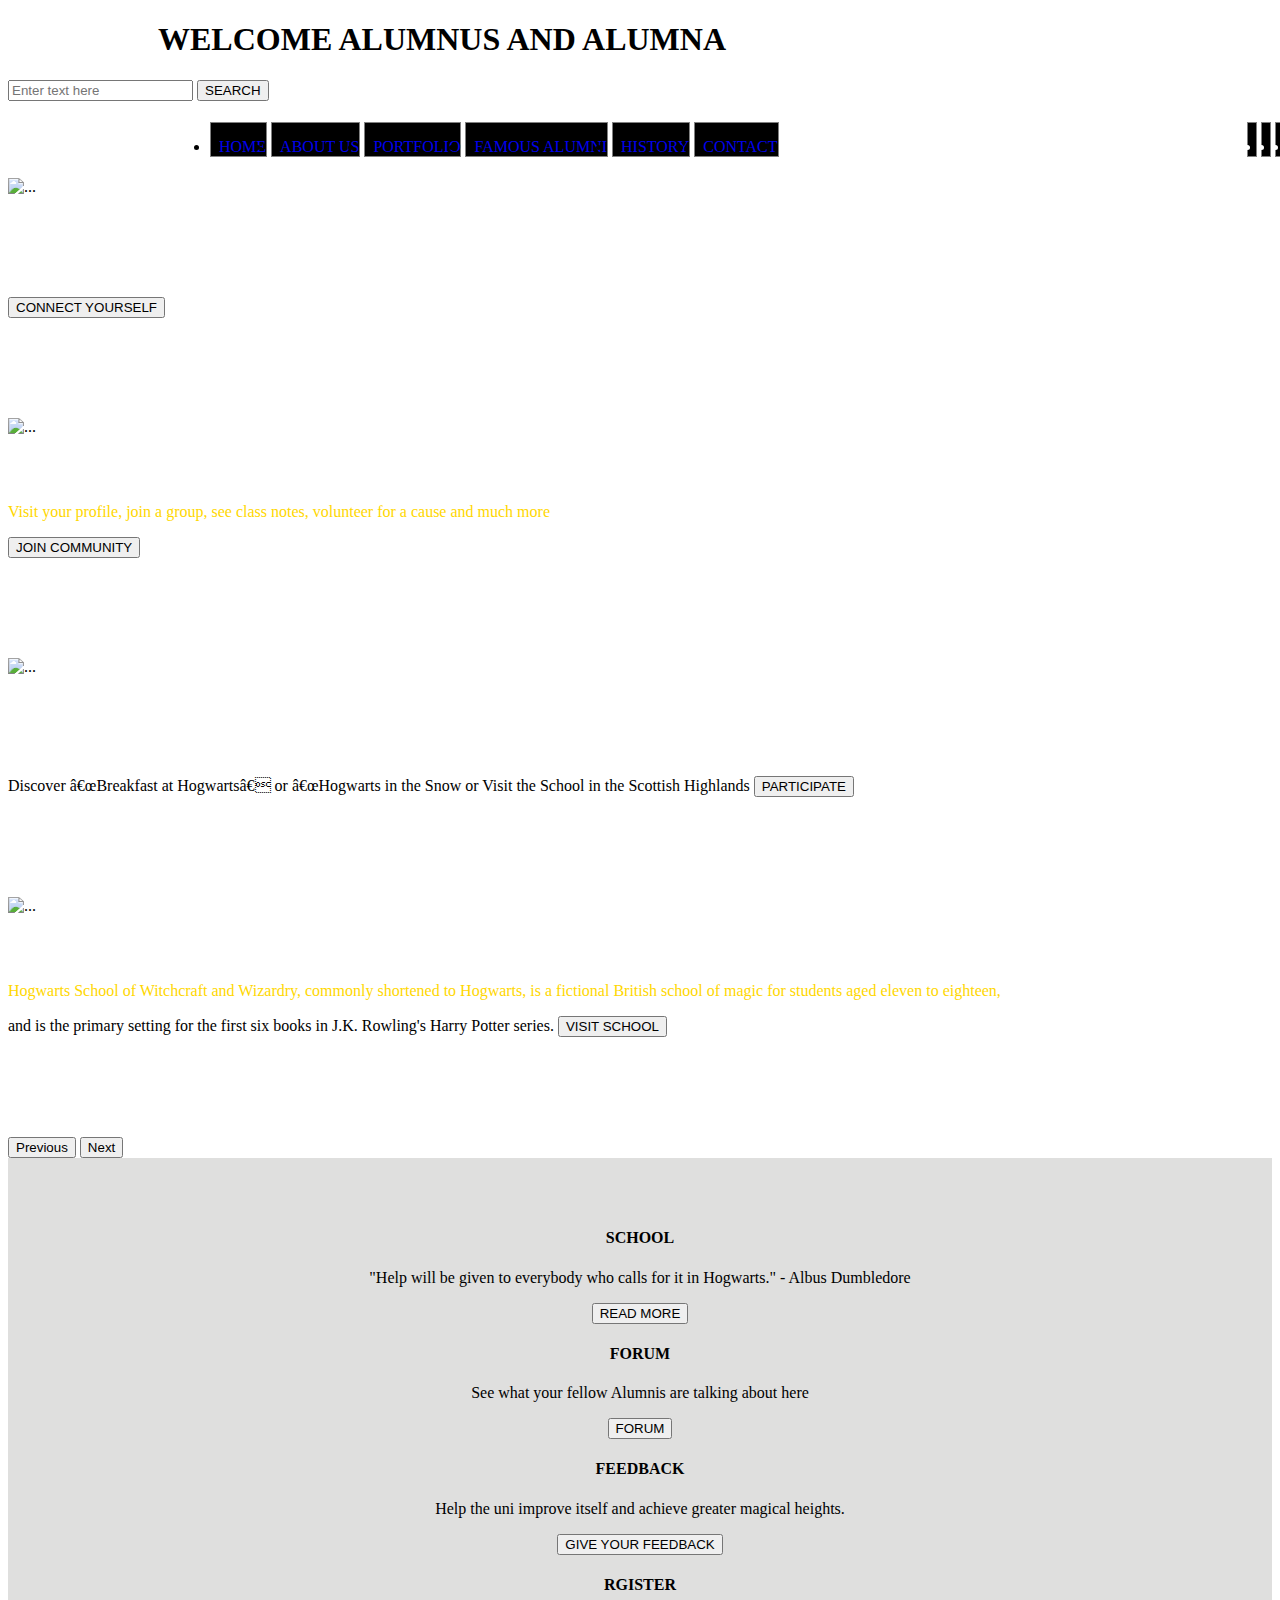
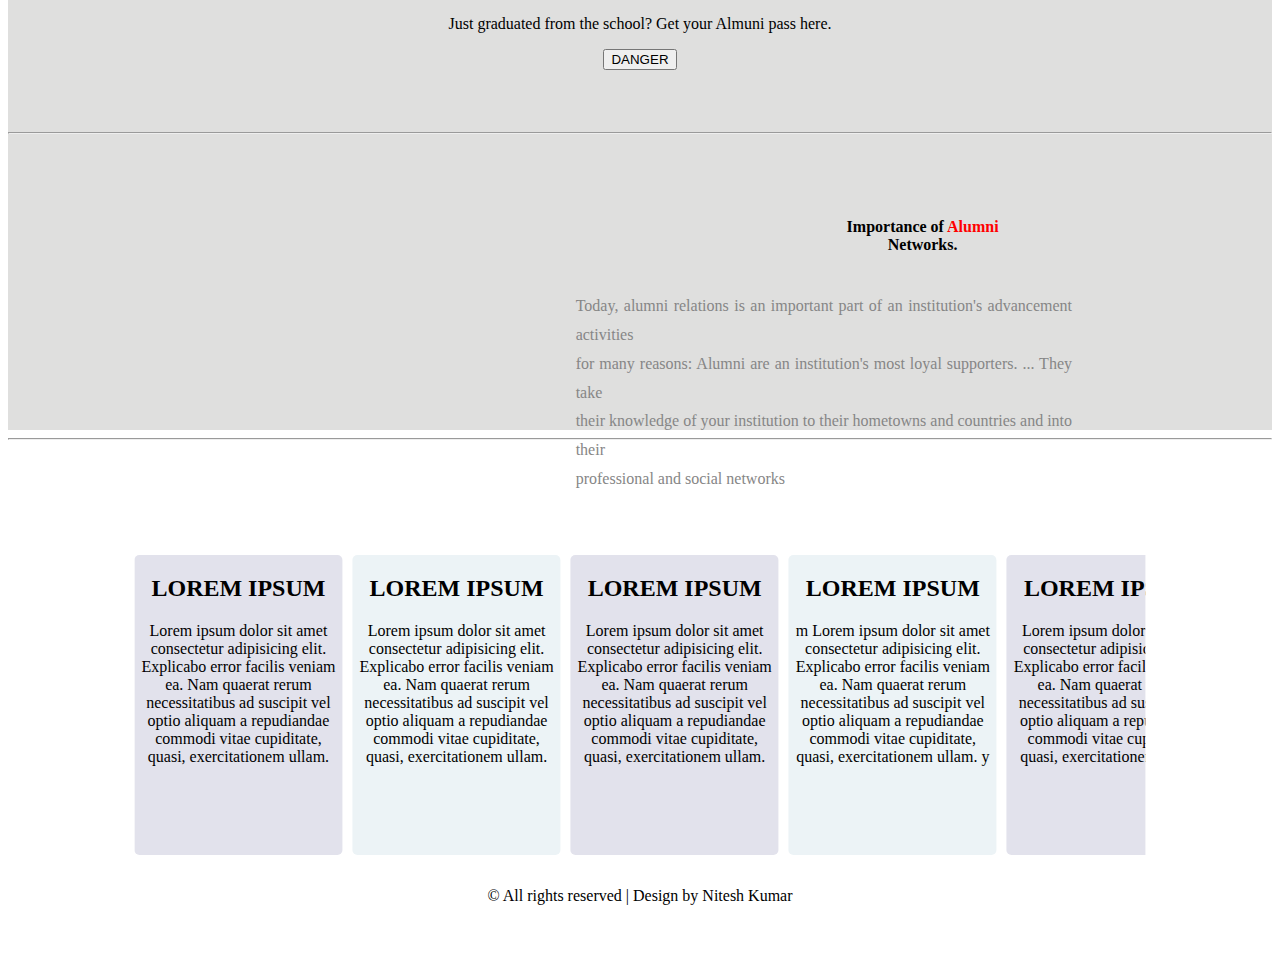
==== index.html @ 9f97075f "Add files via upload" ====
<!DOCTYPE html>
<html lang="en">
  <head>
    <meta charset="UTF-8" />

    <title>Alumni Management</title>
    <script
      src="https://cdn.jsdelivr.net/npm/bootstrap@5.1.3/dist/js/bootstrap.bundle.min.js"
      integrity="sha384-ka7Sk0Gln4gmtz2MlQnikT1wXgYsOg+OMhuP+IlRH9sENBO0LRn5q+8nbTov4+1p"
      crossorigin="anonymous"
    ></script>
    <link
      href="https://cdn.jsdelivr.net/npm/bootstrap@5.1.3/dist/css/bootstrap.min.css"
      rel="stylesheet"
      integrity="sha384-1BmE4kWBq78iYhFldvKuhfTAU6auU8tT94WrHftjDbrCEXSU1oBoqyl2QvZ6jIW3"
      crossorigin="anonymous"
    />
    <link
      href="https://cdn.jsdelivr.net/npm/bootstrap@5.1.3/dist/css/bootstrap.min.css"
      rel="stylesheet"
      integrity="sha384-1BmE4kWBq78iYhFldvKuhfTAU6auU8tT94WrHftjDbrCEXSU1oBoqyl2QvZ6jIW3"
      crossorigin="anonymous"
    />
    <script
      src="https://kit.fontawesome.com/a5d5c5d421.js"
      crossorigin="anonymous"
    ></script>
    <link rel="stylesheet" href="alumnistyles.css" />
  </head>
  <body>
    <section class="aboutus-navbar">
    <nav class="navbar  ">
      <div class="container-fluid">
        <a class="navbar-brand"><h1>WELCOME ALUMNUS AND ALUMNA</h1></a>
        <form class="d-flex">
          <input
            class="form-control me-2"
            type="search"
            placeholder="Enter text here"
            aria-label="SEARCH"
          />
          <button class="btn btn-outline-light bg-dark" type="submit">
            SEARCH
          </button>
        </form>
      </div>
      <div class="nitesh-nav">
        <ul class="nav navbar-nav">
          
        <li><a href="index.html">HOME</a></li>
        <li><a href="aboutus.html">ABOUT US</a></li>
       <li> <a href="about.html">PORTFOLIO</a></li>
        <li><a href="blog.html">FAMOUS ALUMNI</a ></li>
        <li><a href="blog.html">HISTORY</a>   </li>
        <li><a href="contact.html"> CONTACT</a></li>
     <div class="nav-right">
        <li style="background-color: black;"><i  class="fa-3x fa-brands fa-twitter-square"></i></li>
        <li><i class="fa-3x fa-brands fa-facebook-square"></i></li>
        <li><i class="fa-3x fa-brands fa-google-plus-square"></i></li>
        <li><i class="fa-3x fa-brands fa-youtube"></i></li>
        <li><i class="fa-3x fa-brands fa-linkedin"></i></li>
      </div>
      </ul>
      </div>
    </nav>
    </section>

    <!--CAROUSEL-->
    <div
      id="carouselExampleFade"
      class="carousel slide carousel-fade"
      data-bs-ride="carousel"
    >
      <div class="carousel-inner">
        <div class="carousel-item active">
          <img height="500px"
            src="https://imgix.bustle.com/rehost/2016/9/13/a813f5a5-db79-4280-9a5b-d6a578a375f9.jpg?w=614&fit=crop&crop=faces&auto=format%2Ccompress&q=50&dpr=2"
            class="d-block w-100"
            alt="..."
          />
          <div class="carousel-caption d-none d-md-block">
            <h2 style="color: white">ALUMNI PORTAL</h2>
            <p style="color: white ">
              "Professor Slughorn has benifitted immensely from his students"
            </p>
            <button type="button" class="btn btn-danger">
              CONNECT YOURSELF
            </button>
          </div>
        </div>
        <div class="carousel-item">
          <img height="500px"
            src="https://scontent.fpat1-1.fna.fbcdn.net/v/t31.18172-8/10431203_10152896987454313_9123383984061599076_o.jpg?_nc_cat=102&ccb=1-5&_nc_sid=9267fe&_nc_ohc=-xTdjUqbZQwAX-eWIDw&_nc_oc=AQnd3bOaD7mcW5dNTk2DdpyT3ULuh4IdSFtlfIc99Ra8D1ZJUB8HNpC8RmQ0Aamh1RbmtdIWS3pTgxXzlBtbEjN4&_nc_ht=scontent.fpat1-1.fna&oh=00_AT-DjvBIyf0meRIbnBi_mkqb2q_MFcZSbdXI1n6W5G4MEw&oe=62882688"
            class="d-block w-100"
            alt="..."
          />
          <div class="carousel-caption d-none d-md-block">
            <h2 style="color: white">COMMUNITY</h2>
            <p style="color: gold">
              Visit your profile, join a group, see class notes, volunteer for a
              cause and much more
            </p>
            <button type="button" class="btn btn-danger">JOIN COMMUNITY</button>
          </div>
        </div>
        <div class="carousel-item">
          <img height="500px"
            src="https://imgix.bustle.com/rehost/2016/9/13/a813f5a5-db79-4280-9a5b-d6a578a375f9.jpg?w=614&fit=crop&crop=faces&auto=format%2Ccompress&q=50&dpr=2"
            class="d-block w-100"
            alt="..."
          />
          <div class="carousel-caption d-none d-md-block">
            <h2 style="color: white">PROGRAMS AND EVENTS</h2>
            <p style="color: white">
              Enjoy the music of Harry Potter in concert. Attend a Harry Potter
              festival.
            </p>
            <span class="hide_text"
              >Discover â€œBreakfast at Hogwartsâ€ or â€œHogwarts in the Snow or
              Visit the School in the Scottish Highlands
            </span>
            <button type="button" class="btn btn-danger">PARTICIPATE</button>
          </div>
        </div>
        <div class="carousel-item">
          <img height="500px"
            src="https://scontent.fpat1-1.fna.fbcdn.net/v/t31.18172-8/10431203_10152896987454313_9123383984061599076_o.jpg?_nc_cat=102&ccb=1-5&_nc_sid=9267fe&_nc_ohc=-xTdjUqbZQwAX-eWIDw&_nc_oc=AQnd3bOaD7mcW5dNTk2DdpyT3ULuh4IdSFtlfIc99Ra8D1ZJUB8HNpC8RmQ0Aamh1RbmtdIWS3pTgxXzlBtbEjN4&_nc_ht=scontent.fpat1-1.fna&oh=00_AT-DjvBIyf0meRIbnBi_mkqb2q_MFcZSbdXI1n6W5G4MEw&oe=62882688"
            class="d-block w-100"
            alt="..."
          />
          <div class="carousel-caption d-none d-md-block">
            <h2 style="color: white">SCHOOL</h2>
            <p style="color: gold">
              Hogwarts School of Witchcraft and Wizardry, commonly shortened to
              Hogwarts, is a fictional British school of magic for students aged
              eleven to eighteen,
            </p>
            <span class="hide_text">
              and is the primary setting for the first six books in J.K.
              Rowling's Harry Potter series.</span
            >
            <!-- <h3 class="da-link">
                <a href="#" class="fa-btn btn-1 btn-1e">Participate</a>
              </h3> -->
            <button type="button" class="btn btn-danger">VISIT SCHOOL</button>
          </div>
        </div>
      </div>
      <button
        class="carousel-control-prev"
        type="button"
        data-bs-target="#carouselExampleFade"
        data-bs-slide="prev"
      >
        <span class="carousel-control-prev-icon" aria-hidden="true"></span>
        <span class="visually-hidden">Previous</span>
      </button>
      <button
        class="carousel-control-next"
        type="button"
        data-bs-target="#carouselExampleFade"
        data-bs-slide="next"
      >
        <span class="carousel-control-next-icon" aria-hidden="true"></span>
        <span class="visually-hidden">Next</span>
      </button>
    </div>

    <section id="carousel-bottom" style="text-align:center;background-color: #DFDFDE;">
      <div class="row alumini_icons" >
        <div class="card col-lg-3 col-md-12 col-sm-12" style="border:none;">
          <i class="fa-3x fa-solid fa-globe"></i>
          <div class="card-body">
            <h4>SCHOOL</h4>
            <p>
              "Help will be given to everybody who calls for it in Hogwarts." -
              Albus Dumbledore
            </p>
            <button type="button" class="btn btn-outline-danger">
              READ MORE
            </button>
          </div>
        </div>

        <div class="card col-lg-3 col-md-12 col-sm-12" style="border:none;">
          <i class="fa-3x fa-solid fa-laptop"></i>
          <div class="card-body">
            <h4>FORUM</h4>
            <p>See what your fellow Alumnis are talking about here</p>
            <button type="button" class="btn btn-outline-danger">FORUM</button>
          </div>
        </div>

        <div class="card col-lg-3 col-md-12 col-sm-12" style="border:none;">
          <i class="fa-3x fa-solid fa-gear"></i>
          <div class="card-body">
            <h4>FEEDBACK</h4>
            <p>
              Help the uni improve itself and achieve greater magical heights.
            </p>
            <button type="button" class="btn btn-outline-danger">
              GIVE YOUR FEEDBACK
            </button>
          </div>
        </div>

        <div class="card col-lg-3 col-md-12 col-sm-12" style="border:none;">
          <i class="fa-3x fa-solid fa-shield-halved"></i>
          <div class="card-body">
            <h4>RGISTER</h4>
            <p>Just graduated from the school? Get your Almuni pass here.</p>
            <button type="button" class="btn btn-outline-danger">DANGER</button>
          </div>
        </div>
      </div>  <br> <br> <br>
      <hr><br><br><br>
    
      <div class="midle-img">
         
      <img style="height:3oopx;width:40%;padding-left:100px;"src="https://internship.suvenconsultants.com/projects/Alumni%20Management%20System_shashank/images/pic1.jpg" alt="">
    <h4 class="h4-img">Importance of <span style="color:red">Alumni</span> Networks.</h4>
     <p class="p" style="line-height:1.8rem;text-align:justify;color:#868686">Today, alumni relations is an important part of an institution's advancement activities<br> for many reasons: Alumni are an institution's most loyal supporters. ... They take <br>their knowledge of your institution to their hometowns and countries and into their <br>professional and social networks</p>
    
    </div>


   
    
    <div class="bot-slid" >
    <div class="slider-container5" >
      <div class="inner-slider5"  >
          <div class="card5"> <h2>LOREM IPSUM</h2>Lorem ipsum dolor sit amet consectetur adipisicing elit. Explicabo error facilis veniam ea. Nam quaerat rerum necessitatibus ad suscipit vel optio aliquam a repudiandae commodi vitae cupiditate, quasi, exercitationem ullam.</div>
          <div class="card5"><h2>LOREM IPSUM</h2> Lorem ipsum dolor sit amet consectetur adipisicing elit. Explicabo error facilis veniam ea. Nam quaerat rerum necessitatibus ad suscipit vel optio aliquam a repudiandae commodi vitae cupiditate, quasi, exercitationem ullam.</div>
          <div class="card5"> <h2>LOREM IPSUM</h2>Lorem ipsum dolor sit amet consectetur adipisicing elit. Explicabo error facilis veniam ea. Nam quaerat rerum necessitatibus ad suscipit vel optio aliquam a repudiandae commodi vitae cupiditate, quasi, exercitationem ullam.</div>
          <div class="card5"><h2>LOREM IPSUM</h2>m Lorem ipsum dolor sit amet consectetur adipisicing elit. Explicabo error facilis veniam ea. Nam quaerat rerum necessitatibus ad suscipit vel optio aliquam a repudiandae commodi vitae cupiditate, quasi, exercitationem ullam. y</div>
          <div class="card5"><h2>LOREM IPSUM</h2> Lorem ipsum dolor sit amet consectetur adipisicing elit. Explicabo error facilis veniam ea. Nam quaerat rerum necessitatibus ad suscipit vel optio aliquam a repudiandae commodi vitae cupiditate, quasi, exercitationem ullam.</div>
          <div class="card5"><h2>LOREM IPSUM</h2> Lorem ipsum dolor sit amet consectetur adipisicing elit. Explicabo error facilis veniam ea. Nam quaerat rerum necessitatibus ad suscipit vel optio aliquam a repudiandae commodi vitae cupiditate, quasi, exercitationem ullam.</div>
          <div class="card5"><h2>LOREM IPSUM</h1> Lorem ipsum dolor sit amet consectetur adipisicing elit. Explicabo error facilis veniam ea. Nam quaerat rerum necessitatibus ad suscipit vel optio aliquam a repudiandae commodi vitae cupiditate, quasi, exercitationem ullam.</div>
      </div>
  </div>
  </div>
  </section>

    <hr>
 <script src="./script.js" ></script>
    <section id="footer">
        <p>© All rights reserved | Design by Nitesh Kumar</p>
    </section>
  </body>
</html>
---- alumnistyles.css ----
#footer{
    position: relative;
    top: 400px;
    height:100px;
    text-align: center;
    padding-top: 23px;
}
#about-footer{
    height:100px;
    text-align: center;
    padding-top: 23px;
}
h1{
    padding-left: 150px;
}
.aboutus-navbar{
    
  
    background-image: url('https://images.unsplash.com/photo-1473163928189-364b2c4e1135?ixlib=rb-1.2.1&ixid=MnwxMjA3fDB8MHxwaG90by1wYWdlfHx8fGVufDB8fHx8&auto=format&fit=crop&w=1170&q=80 height600px'  );
    
} 
.nav{width: 95rem;
 margin-left: 10rem;
    display: flex;
    flex-direction: row;

}
.nav-right{ 
   margin-left: 29rem;
    display: flex;
    color: white;
    flex-direction: row;
    cursor: pointer;

  
}

.nav li {
 border: 1px solid grey;
padding-top: 15px;
padding-left: 8px;
margin: 5px 2px;
background: #000;
   
  
}.nav li a{

    text-decoration: none;
}
a:hover{
    color:red;
}
.carousel-caption{
    margin-bottom: 100px;
}
.midle-img{
    display: flex;
}
.h4-img{
    position: relative;
    left: 250px;
}
.p{
    position: relative;
    top: 80px;
    left:-200px;
}

#carousel-bottom{
    padding-top: 50px;
 
}


.card5{
    height: 300px;
    width: 400px;
    border-radius: 5px;
}
.card5:nth-child(odd) {
    background-color: rgb(226, 226, 236);
}
.card5:nth-child(even) {
    background-color: rgb(236, 243, 246);
}
.slider-container5 {
    width: 80%;
    height: 350px;
    position: absolute;
    top: 50%;
    left: 50%;
    transform: translate(-50%, -50%);
    overflow: hidden;
}
.inner-slider5 {
    width: 150%;
    display: flex;
    gap: 10px;
    pointer-events: none;
    position: absolute;
    top: 0;
    left: 0;
}
.bot-slid{
    position: relative;
    top: 300px;
   
}

.comments{
    display: flex;
    list-style: none;
    flex-direction: row;
   
    column-gap: 30px;
  
}
#aboutus-container{
    background-color: #DFDFDE;
}
.Technology-list{
    padding-left:100px;
    padding-top: 70px;
}


/*BLOG */

.blog-left{
    padding-left:150px;
    padding-top:50px;
}
.blog-right-text,.blog-right-icon{
    list-style-type: none;
    display: flex;
    margin: 0;
   padding-top: 0.5px;

}
.followers,.social_network{
  height: 80px ;
  width: 80px;
 
  text-align: center;
}
.blog-right{
    margin-top: 50px;
}
.tag-nav{
    margin-top: 60px;
    list-style: none;
    
    width: 400px;
    height: 500px;
    display: flex;
    flex-wrap: wrap;
    column-gap: 20px;
    row-gap: 10px;
    align-content: flex-start;
}
.tag-nav_text{
    height: 30px;
    width: 77px;
    background: #000;
  
    text-align: center;
}
.tag-nav_text a{
    color: white;
    text-decoration: none;
}
.tag-nav_text:hover{
    background: red;
}
.news-letter{
    position: relative;
    top: -270px;
     padding-left: 30px;
}
.aboutus-icon{
    margin-top: 50px;
list-style: none;
display: flex;
flex-direction: column;
row-gap: 160px;
}
.pagination li a button{
    border: 1px solid #3b3b3b;
    height: 45px;
    width: 35px;

}
.pagination li a button:hover{
    background: red !important ;
}
.map{
   
    text-align: center;
    background-image: url('https://internship.suvenconsultants.com/projects/Alumni%20Management%20System_shashank/images/bg.png');
}

.contact-form form{
display: flex;
flex-direction: column;
}

.row-contact{
    background-image: url('https://internship.suvenconsultants.com/projects/Alumni%20Management%20System_shashank/images/bg.png');
    display: flex;
    flex-direction: row;
    flex-wrap: nowrap;
}
.about-bottom-btn{
    position: relative;
    left: 680px;
    bottom:180px;
   
}
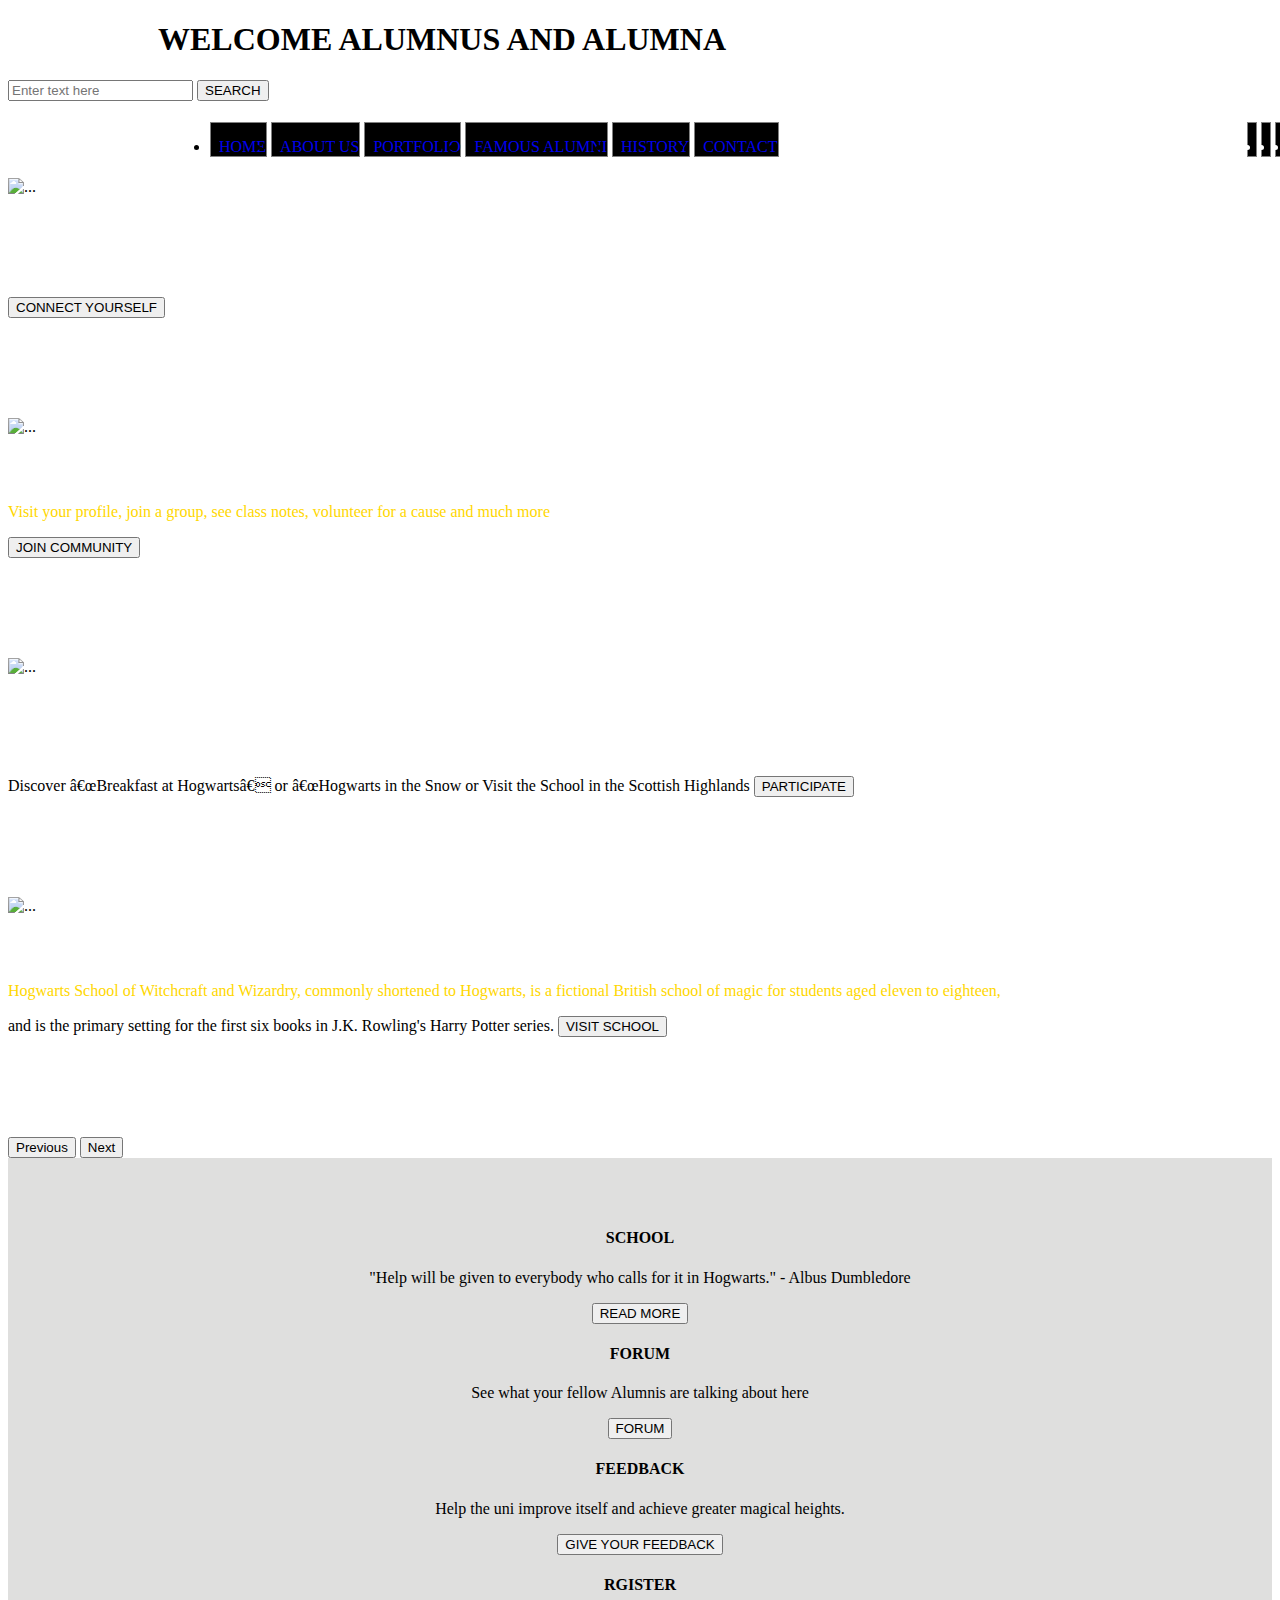
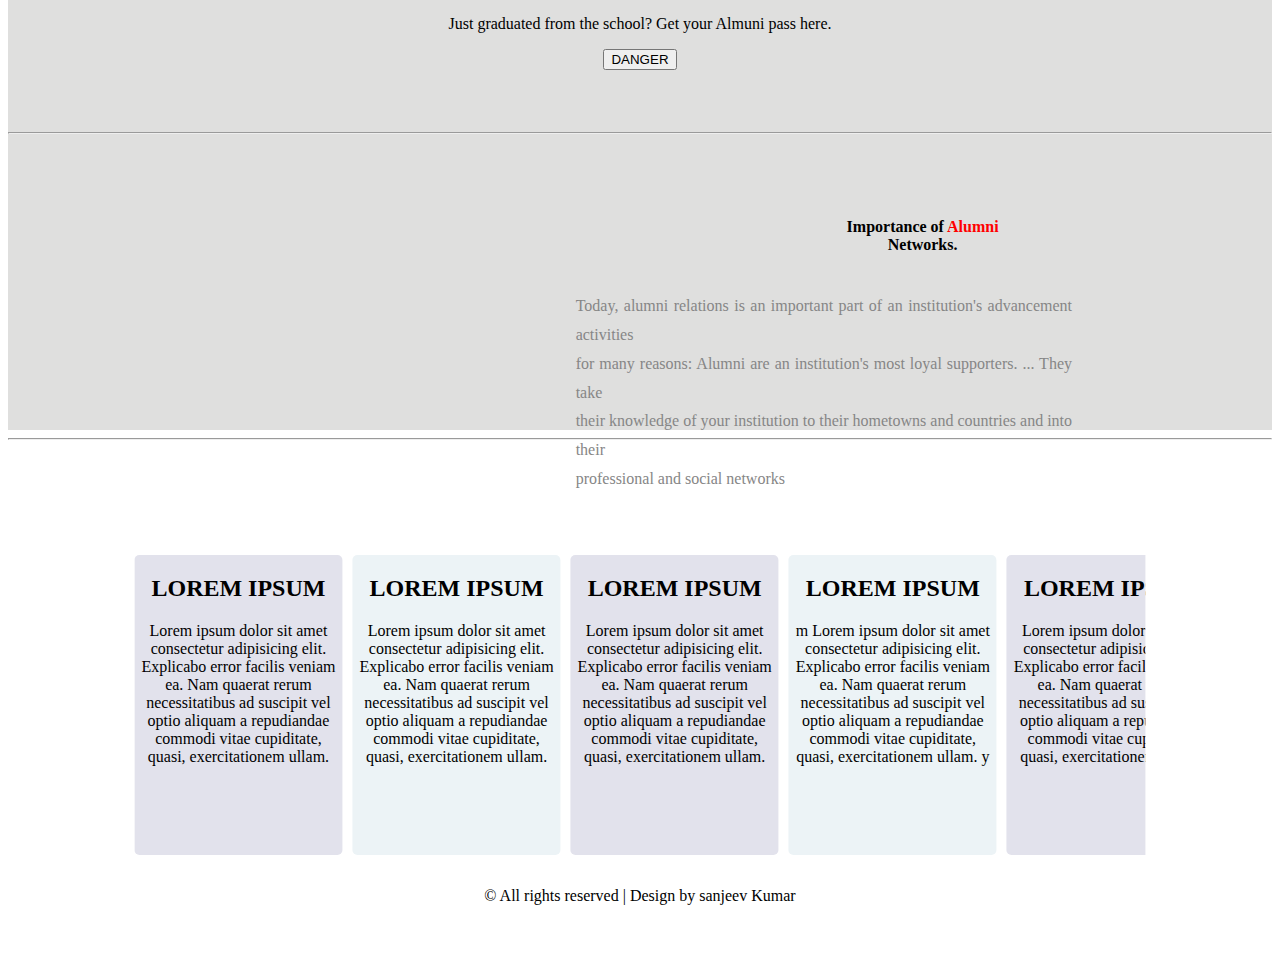
==== commit 1bdc5359: "Update index.html" ====
--- a/index.html
+++ b/index.html
@@ -244,7 +244,7 @@
     <hr>
  <script src="./script.js" ></script>
     <section id="footer">
-        <p>© All rights reserved | Design by Nitesh Kumar</p>
+        <p>© All rights reserved | Design by sanjeev Kumar</p>
     </section>
   </body>
 </html>
